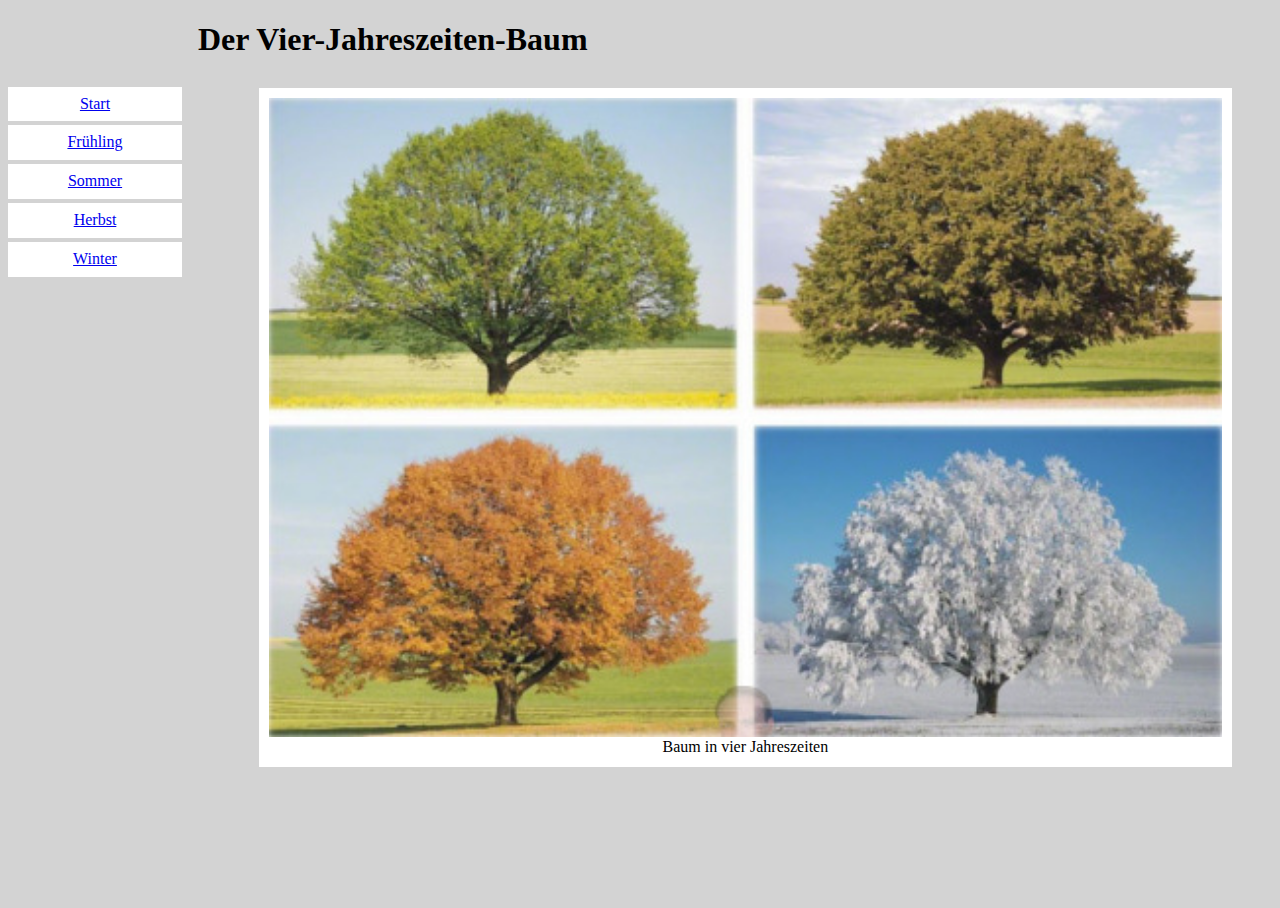
==== Letzte_Aufgabe_0707/index.html @ 489d5cbf "Cooler push" ====
<!DOCTYPE html>
<html>
<head>
  <title>Listenstuff</title>
  <meta http-equiv="Content-Type" content="text/html"; charset="utf-8"/>
  <link rel="stylesheet" type="text/css" href="last.css">
</head>
<body>
    <div id="wrap">
        <header><h1>Der Vier-Jahreszeiten-Baum</h1></header>
        <div id="mitte">
        <nav>
            <ul>
                <a href="index.html" target="_self"><li>Start</li></a>
                <a href="Fruehling.html" target="_self"><li>Frühling</li></a>
                <a href="Sommer.html" target="_self"><li>Sommer</li></a>
                <a href="Herbst.html" target="_self"><li>Herbst</li></a>
                <a href="Winter.html" target="_self"><li>Winter</li></a>
            </ul>
        </nav>
        <main role="main">
            <section>
                <figure>
                    <img src="Bilder/index.JPG" alt="Baum_Index">
                    <figcaption>Baum in vier Jahreszeiten</figcaption>
                </figure>
            </section>
        </main>
        </div>
    </div>
</body>
</html>
---- Letzte_Aufgabe_0707/last.css ----
html, body {
    height: 100vh;
  }
  
  body {
    background-color: lightgrey;
    display: flex;
    flex-flow: column;
    line-height: 1.3em;
  }
  
  figure {
    display: flex;
    /*justify-content: center;*/
    flex-direction: column;
    align-items: center;
    background-color: white;
    padding: 10px;
  }
  
  ul {
    list-style-type: none;
    margin: 0;
    padding: 0;
  }
  
  ul li {
    padding: 5px;
    background-color: white;
    text-align: center;
  }
  
  ul li:hover {
    background-color: rgb(3, 74, 101);
    color: white;
  }
  
  h1 {
    text-align: left;
    font-family: Verdana;
    margin-left: 190px;
  }
  
  #mitte {
    display: flex;
    flex-direction: row;
  }
  
  nav {
      flex:1; 
      margin-top: 15px;
  }
  
  main {
      flex:5; 
      display:flex; 
      /*justify-content:center;*/
      align-items: flex-start; 
      order:2; 
  }
  
  section{flex:1;}
  
  a:link {
      margin:2px 0; 
      padding:2px; 
      background-color:white; 
      text-align:center; 
      min-width:170px; 
      display:inline-block; 
  }
  
  a:first-of-type {margin-top:0;}
  
  #wrap {
      /*max-width:660px;*/ 
      height:100vh; 
      margin:auto; 
  }

  img {
    width: 100%;
    height: auto;
  }
  
  


/*body
{
  display: flex;
  flex-flow: column;
  line-height: 1.5em;
}

figure {
    display: flex;
    justify-content: center;
    flex-direction: column; 
    align-items: center;
}
ul
{
    list-style-type: none;
    margin: 0;
    padding: 0;
}

ul li
{
    margin: 5px 0;
    padding: 5px;
    background-color: white;
    text-align: center;
}

ul li:hover
{
    background-color: rgb(3, 74, 101);
    color: white;
}

h1
{
    text-align: left;
    font-family: Verdana;
    margin-left: 160px;
}

div.mitte
{
  display: flex;
  flex: 1;
  border: solid 1px;
}

nav {
    order: -1;
}

a:link
{
    margin: 8px 0;
    padding: 8px;
    background-color: white;
    text-align: center;
    min-width: 120px;
    display: inline-block;
}

a:first-of-type
{
    margin-top: 0;
}

#wrap
{
    max-width: 660px;
    height: 400px;
    margin: 50px auto;
}

nav{flex: 1; order: 1;}
main{flex: 5; display:flex; order: 2;}
section{flex: 1;} */
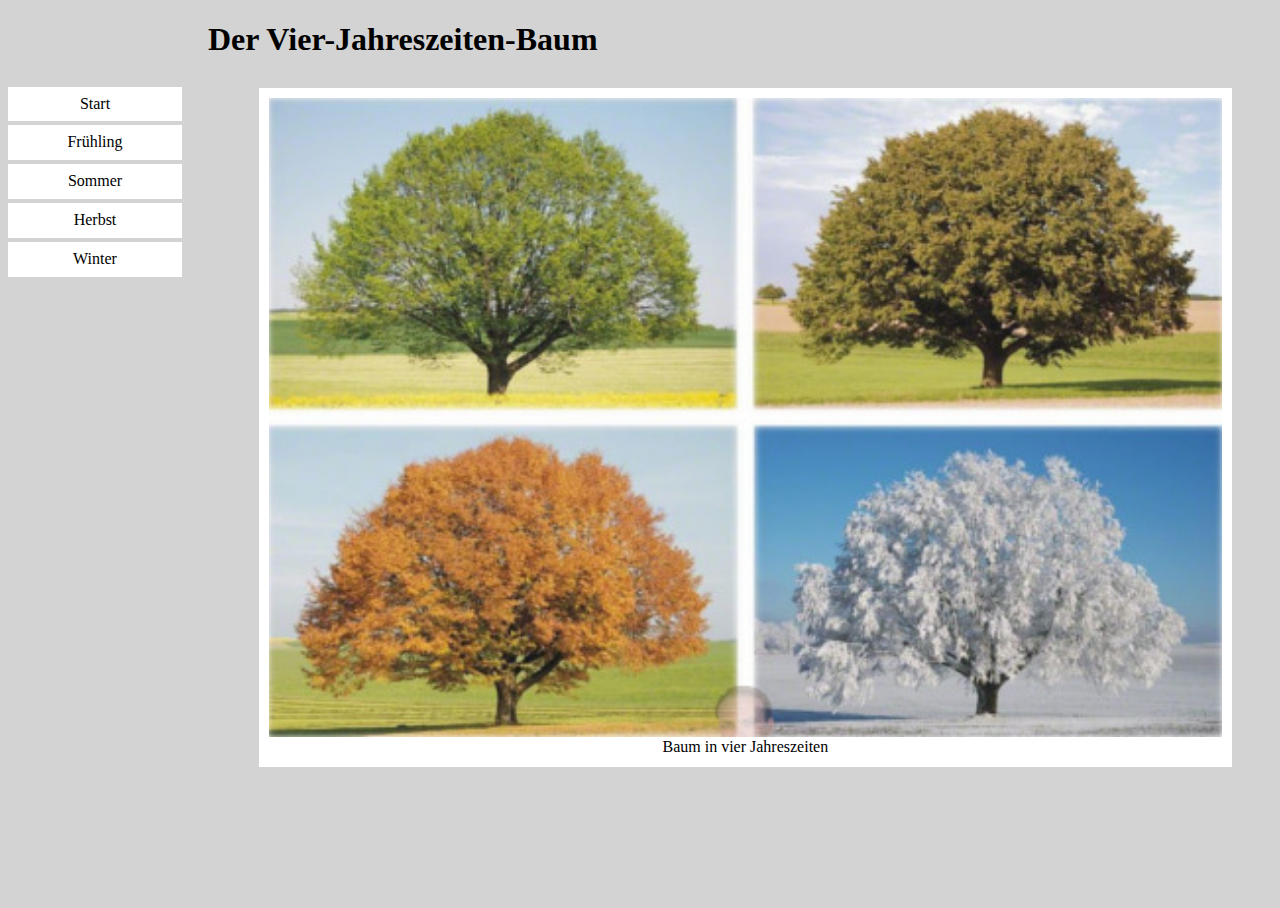
==== commit 77199a88: "done" ====
--- a/Letzte_Aufgabe_0707/index.html
+++ b/Letzte_Aufgabe_0707/index.html
@@ -11,11 +11,11 @@
         <div id="mitte">
         <nav>
             <ul>
-                <a href="index.html" target="_self"><li>Start</li></a>
-                <a href="Fruehling.html" target="_self"><li>Frühling</li></a>
-                <a href="Sommer.html" target="_self"><li>Sommer</li></a>
-                <a href="Herbst.html" target="_self"><li>Herbst</li></a>
-                <a href="Winter.html" target="_self"><li>Winter</li></a>
+                <a href="index.html" class="button active" target="_self"><li>Start</li></a>
+                <a href="Fruehling.html" class="button" target="_self"><li>Frühling</li></a>
+                <a href="Sommer.html" class="button" target="_self"><li>Sommer</li></a>
+                <a href="Herbst.html" class="button" target="_self"><li>Herbst</li></a>
+                <a href="Winter.html" class="button" target="_self"><li>Winter</li></a>
             </ul>
         </nav>
         <main role="main">
--- a/Letzte_Aufgabe_0707/last.css
+++ b/Letzte_Aufgabe_0707/last.css
@@ -28,17 +28,22 @@
     padding: 5px;
     background-color: white;
     text-align: center;
+    color:black;
+    border: none;
+    text-decoration: none;
+    display: inline-block;
+    width: 94%;
   }
   
   ul li:hover {
-    background-color: rgb(3, 74, 101);
+    background-color: rgb(12, 151, 68);
     color: white;
-  }
-  
+  }  
+
   h1 {
     text-align: left;
     font-family: Verdana;
-    margin-left: 190px;
+    margin-left: 200px;
   }
   
   #mitte {
@@ -49,13 +54,12 @@
   nav {
       flex:1; 
       margin-top: 15px;
+      text-decoration: none;
   }
   
   main {
       flex:5; 
       display:flex; 
-      /*justify-content:center;*/
-      align-items: flex-start; 
       order:2; 
   }
   
@@ -73,7 +77,6 @@
   a:first-of-type {margin-top:0;}
   
   #wrap {
-      /*max-width:660px;*/ 
       height:100vh; 
       margin:auto; 
   }
@@ -82,84 +85,3 @@
     width: 100%;
     height: auto;
   }
-  
-  
-
-
-/*body
-{
-  display: flex;
-  flex-flow: column;
-  line-height: 1.5em;
-}
-
-figure {
-    display: flex;
-    justify-content: center;
-    flex-direction: column; 
-    align-items: center;
-}
-ul
-{
-    list-style-type: none;
-    margin: 0;
-    padding: 0;
-}
-
-ul li
-{
-    margin: 5px 0;
-    padding: 5px;
-    background-color: white;
-    text-align: center;
-}
-
-ul li:hover
-{
-    background-color: rgb(3, 74, 101);
-    color: white;
-}
-
-h1
-{
-    text-align: left;
-    font-family: Verdana;
-    margin-left: 160px;
-}
-
-div.mitte
-{
-  display: flex;
-  flex: 1;
-  border: solid 1px;
-}
-
-nav {
-    order: -1;
-}
-
-a:link
-{
-    margin: 8px 0;
-    padding: 8px;
-    background-color: white;
-    text-align: center;
-    min-width: 120px;
-    display: inline-block;
-}
-
-a:first-of-type
-{
-    margin-top: 0;
-}
-
-#wrap
-{
-    max-width: 660px;
-    height: 400px;
-    margin: 50px auto;
-}
-
-nav{flex: 1; order: 1;}
-main{flex: 5; display:flex; order: 2;}
-section{flex: 1;} */
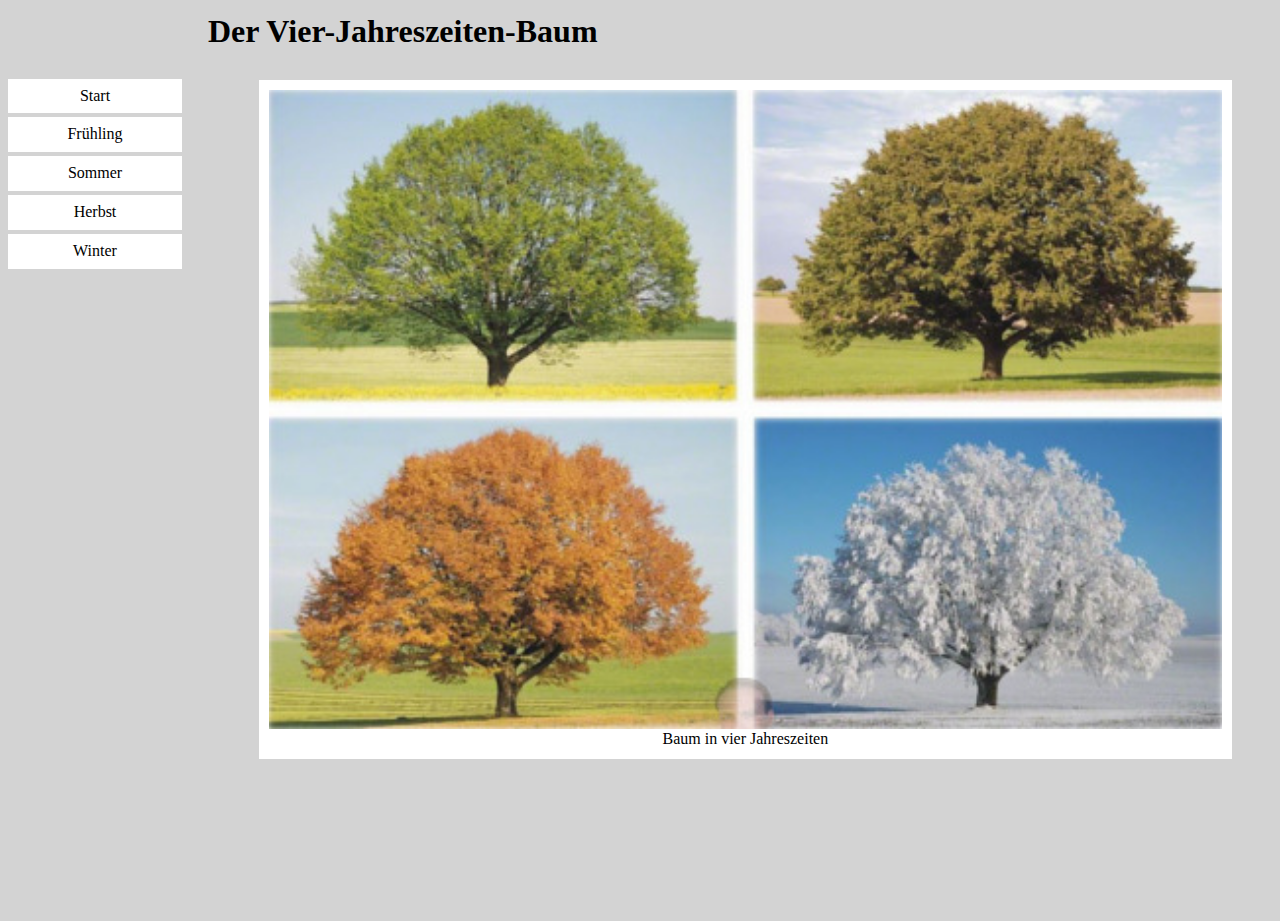
==== commit 4d690231: "done extra" ====
--- a/Letzte_Aufgabe_0707/index.html
+++ b/Letzte_Aufgabe_0707/index.html
@@ -11,11 +11,11 @@
         <div id="mitte">
         <nav>
             <ul>
-                <a href="index.html" class="button active" target="_self"><li>Start</li></a>
-                <a href="Fruehling.html" class="button" target="_self"><li>Frühling</li></a>
-                <a href="Sommer.html" class="button" target="_self"><li>Sommer</li></a>
-                <a href="Herbst.html" class="button" target="_self"><li>Herbst</li></a>
-                <a href="Winter.html" class="button" target="_self"><li>Winter</li></a>
+                <a href="index.html" target="_self"><li>Start</li></a>
+                <a href="Fruehling.html" target="_self"><li>Frühling</li></a>
+                <a href="Sommer.html" target="_self"><li>Sommer</li></a>
+                <a href="Herbst.html" target="_self"><li>Herbst</li></a>
+                <a href="Winter.html" target="_self"><li>Winter</li></a>
             </ul>
         </nav>
         <main role="main">
--- a/Letzte_Aufgabe_0707/last.css
+++ b/Letzte_Aufgabe_0707/last.css
@@ -4,7 +4,7 @@
   
   body {
     background-color: lightgrey;
-    display: flex;
+    /*display: flex;*/
     flex-flow: column;
     line-height: 1.3em;
   }
